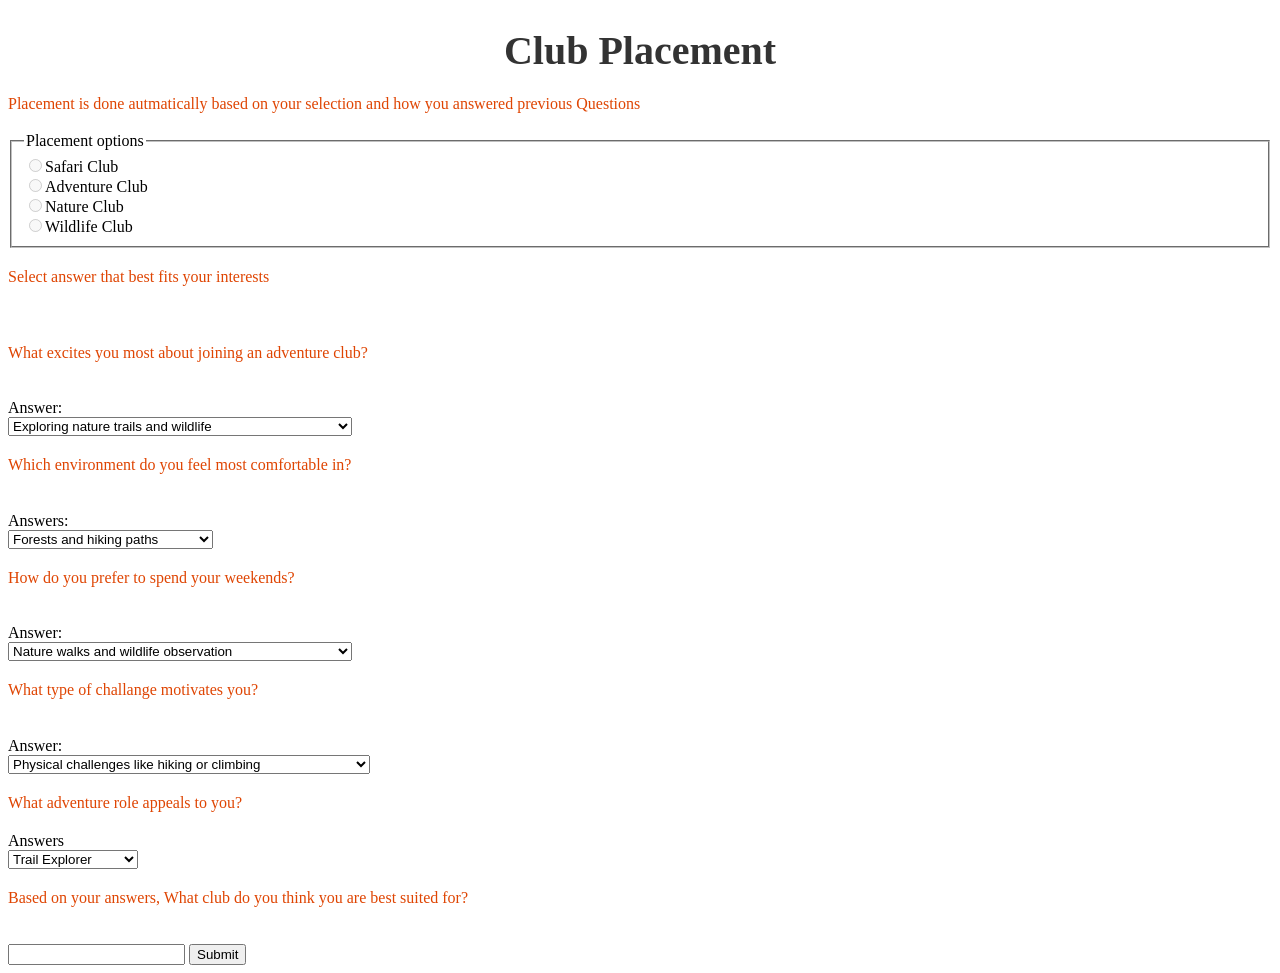
==== Club_placement.htm @ 2cba7618 "Initial commit" ====
<!DOCTYPE html>
<html lang="en">
<head>
    <meta charset="UTF-8">
    <meta name="viewport" content="width=device-width, initial-scale=1.0">
    <link rel="stylesheet" href="placement.css">
    <title>Document</title>
</head>
<body>
    <h1>Club Placement</h1>
    <p>Placement is done autmatically based on your selection and how you answered previous Questions</p>
    <div>
        <form action="">
            <fieldset disabled>
                <legend>Placement options</legend>
                <input type="radio" name="placement" id="safari"><label for="safari">Safari Club</label><br>
                <input type="radio" name="placement" id="adventure"><label for="adventure">Adventure Club</label><br>
                <input type="radio" name="placement" id="nature"><label for="nature">Nature Club</label><br>
                <input type="radio" name="placement" id="wildlife"><label for="wildlife">Wildlife Club</label><br>
            </fieldset>
            <div>
                <p>Select answer that best fits your interests</p><br>
                <p>What excites you most about joining an adventure club?</p><br>
                <label for="answers">Answer:</label><br>
                <select name="answers" id="answers" required>
                    <option value="A">Exploring nature trails and wildlife</option>
                    <option value="B">High‑energy sports like rock climbing or rafting</option>
                    <option value="C">Team challenges and survival skills</option>
                    <option value="D">Relaxed outdoor activities like camping and stargazing</option>
                </select><br>
                <p> Which environment do you feel most comfortable in?</p><br>
                <label for="ans">Answers:</label><br>
                <select name="ans" id="ans" size="1" required>
                    <option value="A">Forests and hiking paths</option>
                    <option value="B">Mountains and rock formations</option>
                    <option value="C">River & Lakes</option>
                    <option value="D">Open fields & campsites</option>
                </select><br>
                <p>How do you prefer to spend your weekends?</p><br>
                <label for="answ">Answer:</label><br>
                <select name="answ" id="answ" size="1" required>
                    <option value="A">Nature walks and wildlife observation</option>
                    <option value="B">Adrenaline‑pumping activities like ziplining or kayaking</option>
                    <option value="C">Team sports and group adventures</option>
                    <option value="D">Relaxing outdoor picnics and campfires</option>
                </select><br>
                <p>What type of challange motivates you?</p><br>
                <label for="answe">Answer:</label><br>
                <select name="answe" id="answe" size="1" required>
                    <option value="A">Physical challenges like hiking or climbing</option>
                    <option value="B">Mental challenges like problem-solving or strategy games</option>
                    <option value="C">Social challenges like team-building or leadership roles</option>
                    <option value="D">Creative challenges like planning or designing activities</option>
                </select><br>
                <p>What adventure role appeals to you?</p>
                <label for="answers">Answers</label> <br>
                <select name="ans" id="ans" required>
                    <option value="A">Trail Explorer</option>
                    <option value="B">Thrill Seeker</option>
                    <option value="C">Survival Strategist</option>
                    <option value="D">Camp gurdian</option>
                </select>
            </div>
            <div>
                <p>Based on your answers, What club do you think you are best suited for?</p> <br>
                <form>
                    <input list="clubs">
                    <datalist id="clubs">
                        <option value="Safari Club">
                        <option value="Adventure Club">
                        <option value="Nature Club">
                        <option value="Wildlife Club">
                    </datalist>
                    <input type="submit" value="Submit">
                </form>
            </div>
        </form>
    </div>
</body>
</html>
---- placement.css ----
/* Headings */
h1 {
    font-size: 2.5rem;
    font-weight: 700;
    color: #333;
    margin-bottom: 0.5rem;
    line-height: 1.2;
    text-align: center;
}


p {
    font-size: 1rem;
    line-height: 1.6;
    color: #df4503;
    margin-bottom: 1rem;
}

body{
    background-image: url(https://images.unsplash.com/photo-1631961890892-d8d24f0b6e04?q=80&w=1170&auto=format&fit=crop&ixlib=rb-4.1.0&ixid=M3wxMjA3fDB8MHxwaG90by1wYWdlfHx8fGVufDB8fHx8fA%3D%3D);
    background-repeat: no-repeat;
    background-position: fill;
    background-size: cover;

}
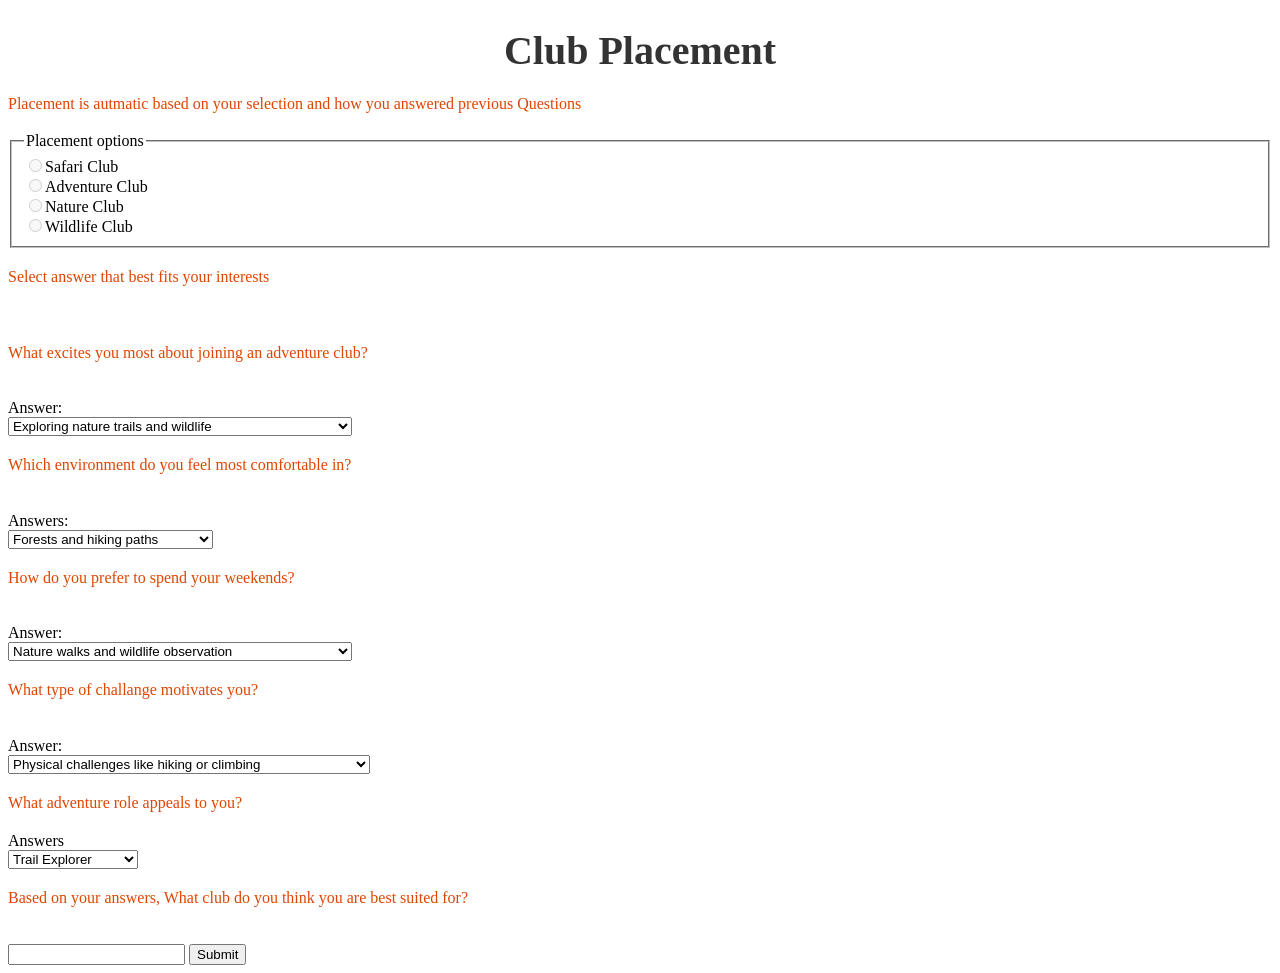
==== commit 307b59c4: "Fix typo in placement description" ====
--- a/Club_placement.htm
+++ b/Club_placement.htm
@@ -8,7 +8,7 @@
 </head>
 <body>
     <h1>Club Placement</h1>
-    <p>Placement is done autmatically based on your selection and how you answered previous Questions</p>
+    <p>Placement is autmatic based on your selection and how you answered previous Questions</p>
     <div>
         <form action="">
             <fieldset disabled>
@@ -77,4 +77,4 @@
         </form>
     </div>
 </body>
-</html>+</html>
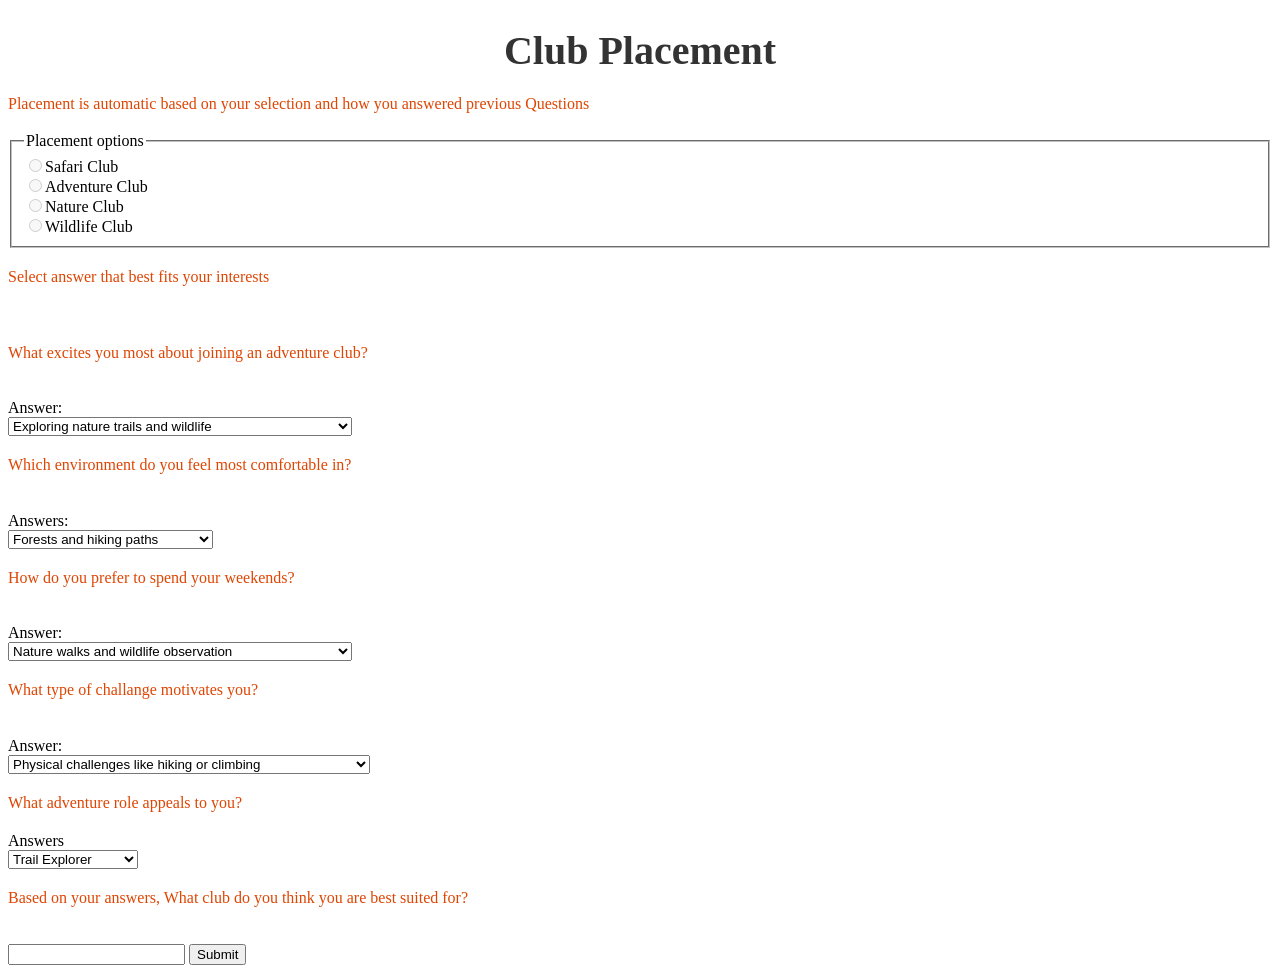
==== commit 75695e70: "Update Club_placement.htm" ====
--- a/Club_placement.htm
+++ b/Club_placement.htm
@@ -8,7 +8,7 @@
 </head>
 <body>
     <h1>Club Placement</h1>
-    <p>Placement is autmatic based on your selection and how you answered previous Questions</p>
+    <p>Placement is automatic based on your selection and how you answered previous Questions</p>
     <div>
         <form action="">
             <fieldset disabled>
